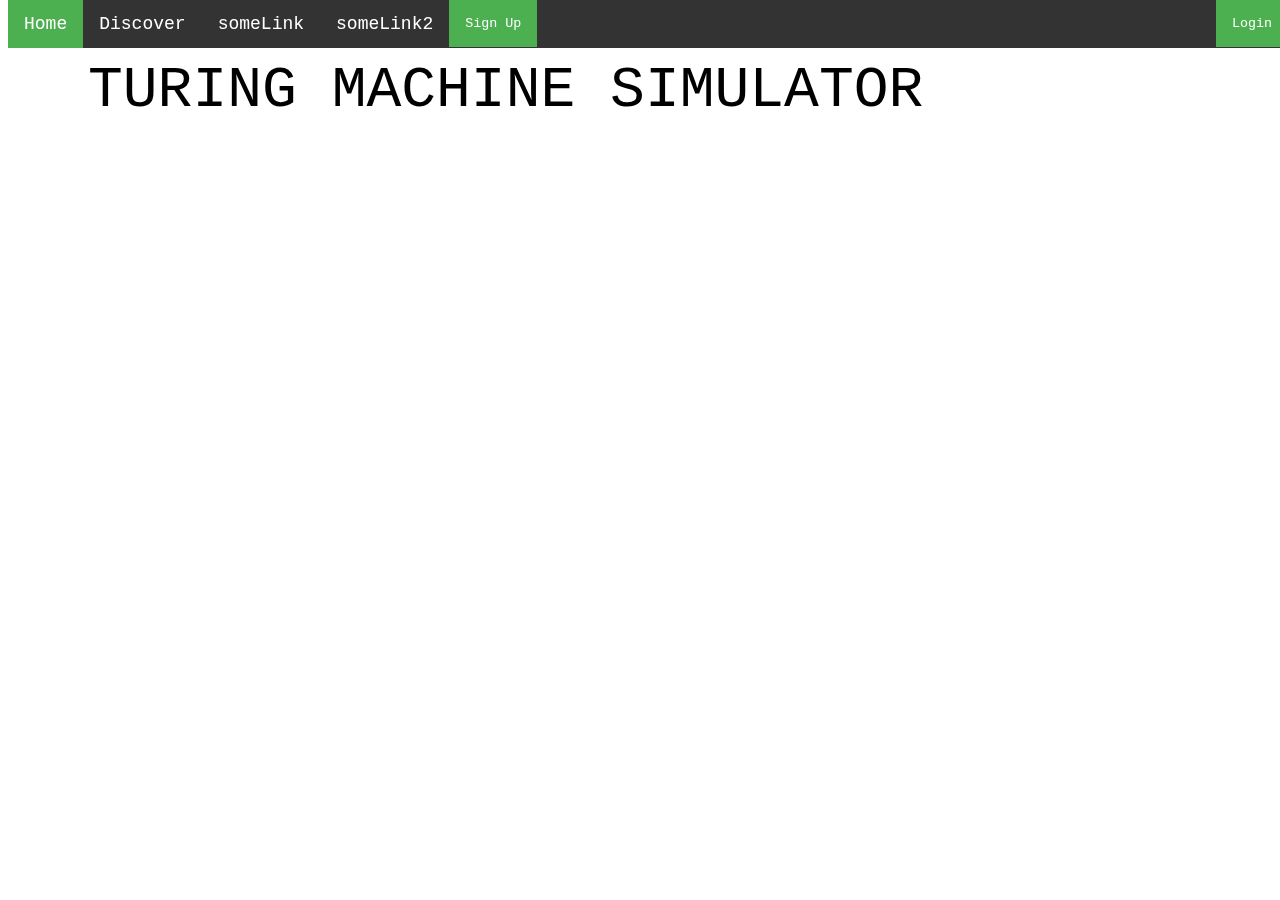
==== index.html @ 91dc7895 "Added sign up button" ====
<!DOCTYPE html>
<!-- Used w3Schools -->
<html>
<title>
  Turing Machine Simulator
</title>
<head>
  <link rel="stylesheet" type="text/css" href="mainstyle.css">
  <script src="https://ajax.googleapis.com/ajax/libs/jquery/3.1.1/jquery.min.js"></script>
</head>
<body>
  <span class="title-tms">TURING MACHINE SIMULATOR</span>

  <div class="nav-bar">
    <ul>
      <li><a class="active" href="#home">Home</a></li>
      <li><a href="sqlCheck.php">Discover</a></li>
      <li><a href="#someLink">someLink</a></li>
      <li><a href="#someLink2">someLink2</a></li>
      <span class="loginbutton"><li><button onclick="document.getElementById('id01').style.display='block'" class="loginbutton">Login</button></li></span>
      <span class="signupbutton"><li><button onclick="document.getElementById('id02').style.display='block'" style="width:auto;">Sign Up</button></li></span>
    </ul>
  </div>

<!-- Log in button -->
<div id="id01" class="modal">

  <form class="modal-content animate" action="/login.php">
    <div class="imgcontainer">
      <span onclick="document.getElementById('id01').style.display='none'" class="close" title="Close Modal">&times;</span>
      <img src="img_avatar2.png" alt="Avatar" class="avatar">
    </div>

    <div class="container">



      <label><b>Username</b></label>
      <input type="text" placeholder="Enter Username" name="uname" required>

      <label><b>Password</b></label>
      <input type="password" placeholder="Enter Password" name="psw" required>

      <button type="submit">Login</button>
      <input type="checkbox" checked="checked"> Remember me
    </div>

    <div class="container" style="background-color:#f1f1f1">
      <button type="button" onclick="document.getElementById('id01').style.display='none'" class="cancelbtn">Cancel</button>
      <span class="psw">Forgot <a href="#">password?</a></span>
    </div>
  </form>
</div>

<script>
// Get the modal
var modal = document.getElementById('id01');

// When the user clicks anywhere outside of the modal, close it
window.onclick = function(event) {
    if (event.target == modal) {
        modal.style.display = "none";
    }
}
</script>
<!-- Sign up button -->


<div id="id02" class="modal">
  <span onclick="document.getElementById('id02').style.display='none'" class="closesignup" title="Close Modal">×</span>
  <form class="modal-content animate" action="/signup.php">
    <div class="container">
      <label><b>Email</b></label>
      <input type="text" placeholder="Enter Email" name="email" required>

      <label><b>Password</b></label>
      <input type="password" placeholder="Enter Password" name="psw" required>

      <label><b>Repeat Password</b></label>
      <input type="password" placeholder="Repeat Password" name="psw-repeat" required>
      <input type="checkbox" checked="checked"> Remember me
      <p>By creating an account you agree to our <a href="#">Terms & Privacy</a>.</p>

      <div class="clearfix">
        <button type="button" onclick="document.getElementById('id02').style.display='none'" class="cancelsignupbtn">Cancel</button>
        <button type="submit" class="signupbtn">Sign Up</button>
      </div>
    </div>
  </form>
</div>

<script>
// Get the modal
var modal = document.getElementById('id01');
var modal2 = document.getElementById('id02');

// When the user clicks anywhere outside of the modal, close it
window.onclick = function(event) {
  if (event.target == modal) {
    modal.style.display = "none";
  }
}
window.onclick = function(event) {
    if (event.target == modal2) {
        modal2.style.display = "none";
    }
}
</script>

</body>
</html>
---- mainstyle.css ----
body {
  font-family: "Courier New", "Courier", "monospace";
  font-size: 18px;
}

.title-tms {
  position: fixed;
  text-align: center;
  font-size: 58px;
  padding: 50px 30px 50px 80px;
}


.nav-bar ul {
    position: fixed;
    top: 0;
    width: 100%;
    list-style-type: none;
    margin: 0;
    padding: 0;
    overflow: hidden;
    background-color: #333;
}

.nav-bar li {
  float: left;
}

li a {
    display: block;
    color: white;
    text-align: center;
    padding: 14px 16px;
    text-decoration: none;
}

.loginbutton li{
  width: auto;
  float: right;
}
li a:hover:not(.active) {
    background-color: #111;
}

li a.active {
    background-color: #4CAF50;
}

/* Full-width input fields */
input[type=text], input[type=password] {
    width: 100%;
    padding: 12px 20px;
    margin: 8px 0;
    display: inline-block;
    border: 1px solid #ccc;
    box-sizing: border-box;
}

/* Set a style for all buttons */
button {
    font-family: "Courier New", "Courier", "monospace";
    background-color: #4CAF50;
    color: white;
    padding: 16px 16px;
    /*margin: 8px 0;*/
    border: none;
    cursor: pointer;
    width: 100%;
}


/* Extra styles for the cancel button */
.cancelbtn {
    width: auto;
    padding: 10px 18px;
    background-color: #f44336;
}

/* Center the image and position the close button */
.imgcontainer {
    text-align: center;
    margin: 24px 0 12px 0;
    position: relative;
}

img.avatar {
    width: 40%;
    border-radius: 50%;
}

.container {
    padding: 16px;
}

span.psw {
    float: right;
    padding-top: 16px;
}

/* The Modal (background) */
.modal {
    display: none; /* Hidden by default */
    position: fixed; /* Stay in place */
    z-index: 1; /* Sit on top */
    left: 0;
    top: 0;
    width: 100%; /* Full width */
    height: 100%; /* Full height */
    overflow: auto; /* Enable scroll if needed */
    background-color: rgb(0,0,0); /* Fallback color */
    background-color: rgba(0,0,0,0.4); /* Black w/ opacity */
    padding-top: 60px;
}

/* Modal Content/Box */
.modal-content {
    background-color: #fefefe;
    margin: 5% auto 15% auto; /* 5% from the top, 15% from the bottom and centered */
    border: 1px solid #888;
    width: 80%; /* Could be more or less, depending on screen size */
}

/* The Close Button (x) */
.close {
    position: absolute;
    right: 25px;
    top: 0;
    color: #000;
    font-size: 35px;
    font-weight: bold;
}

.close:hover,
.close:focus {
    color: red;
    cursor: pointer;
}

/* Add Zoom Animation */
.animate {
    -webkit-animation: animatezoom 0.6s;
    animation: animatezoom 0.6s
}

@-webkit-keyframes animatezoom {
    from {-webkit-transform: scale(0)}
    to {-webkit-transform: scale(1)}
}

@keyframes animatezoom {
    from {transform: scale(0)}
    to {transform: scale(1)}
}

/* Change styles for span and cancel button on extra small screens */
@media screen and (max-width: 300px) {
    span.psw {
       display: block;
       float: none;
    }
    .cancelbtn {
       width: 100%;
    }
}
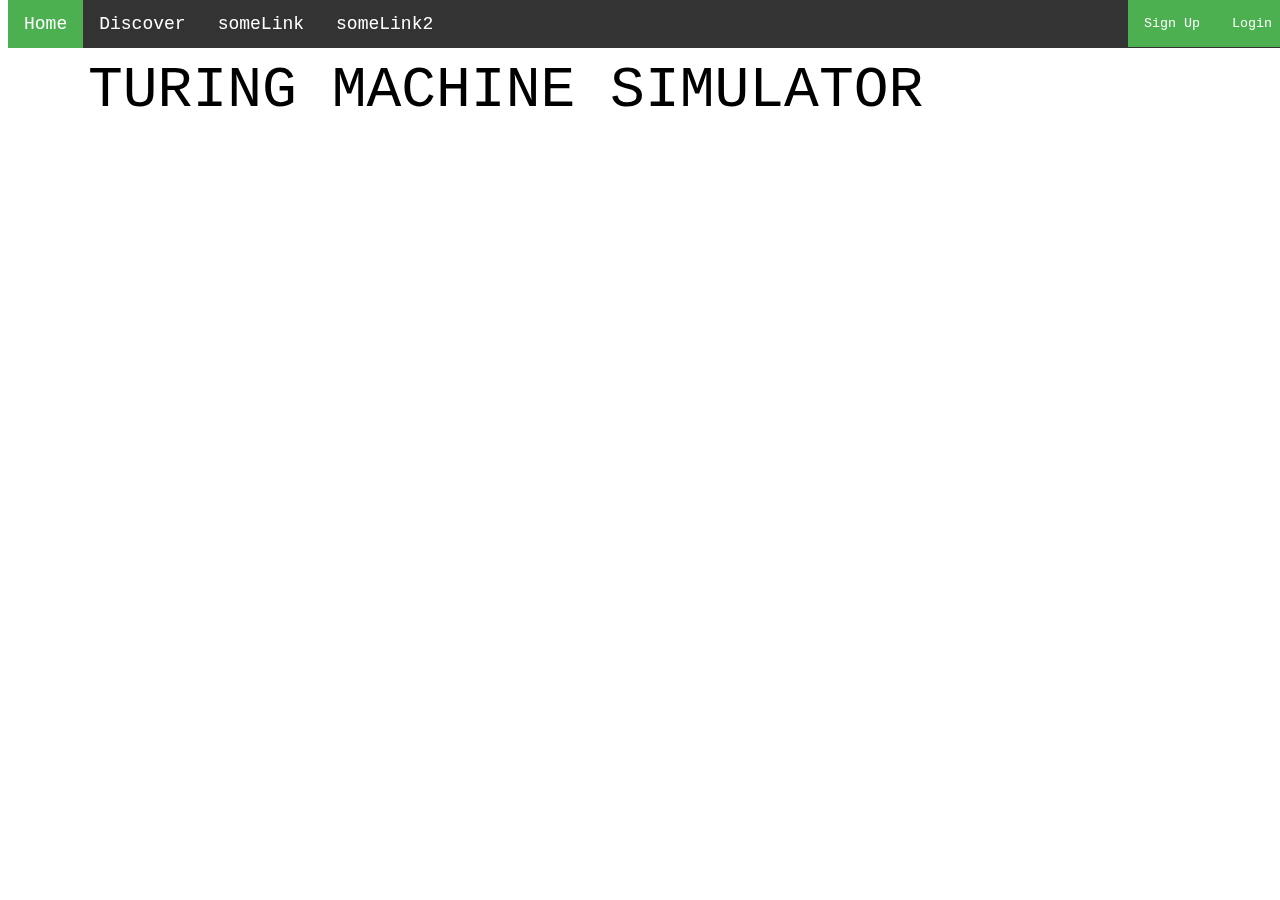
==== commit c510a5c8: "Fixed login button link" ====
--- a/index.html
+++ b/index.html
@@ -68,7 +68,7 @@
 
 <div id="id02" class="modal">
   <span onclick="document.getElementById('id02').style.display='none'" class="closesignup" title="Close Modal">×</span>
-  <form class="modal-content animate" action="/signup.php">
+  <form class="modal-content animate" action="/testPSWD.php">
     <div class="container">
       <label><b>Email</b></label>
       <input type="text" placeholder="Enter Email" name="email" required>
--- a/mainstyle.css
+++ b/mainstyle.css
@@ -35,6 +35,10 @@
 }
 
 .loginbutton li{
+  width: auto;
+  float: right;
+}
+.signupbutton li{
   width: auto;
   float: right;
 }
@@ -142,6 +146,47 @@
     animation: animatezoom 0.6s
 }
 
+/* Extra styles for the cancel button */
+.cancelsignupbtn {
+    padding: 14px 20px;
+    background-color: #f44336;
+}
+
+/* Float cancel and signup buttons and add an equal width */
+.cancelsignupbtn,.signupbtn {float:left;width:50%}
+
+/* The Close Button (x) */
+.closesignup {
+   position: absolute;
+   right: 150px;
+   top: 125px;
+   color: #000;
+   font-size: 35px;
+   font-weight: bold;
+  /*
+    position: absolute;
+    right: 35px;
+    top: 15px;
+    color: #000;
+    font-size: 40px;
+    font-weight: bold; */
+}
+
+.closesignup:hover,
+.closesignup:focus {
+    color: red;
+    cursor: pointer;
+}
+
+/* Clear floats */
+.clearfix::after {
+    content: "";
+    clear: both;
+    display: table;
+}
+
+
+
 @-webkit-keyframes animatezoom {
     from {-webkit-transform: scale(0)}
     to {-webkit-transform: scale(1)}
@@ -152,13 +197,13 @@
     to {transform: scale(1)}
 }
 
-/* Change styles for span and cancel button on extra small screens */
+/* Change styles for span, cancel and signup button on extra small screens */
 @media screen and (max-width: 300px) {
     span.psw {
        display: block;
        float: none;
     }
-    .cancelbtn {
+    .cancelbtn, .signupbtn {
        width: 100%;
     }
 }
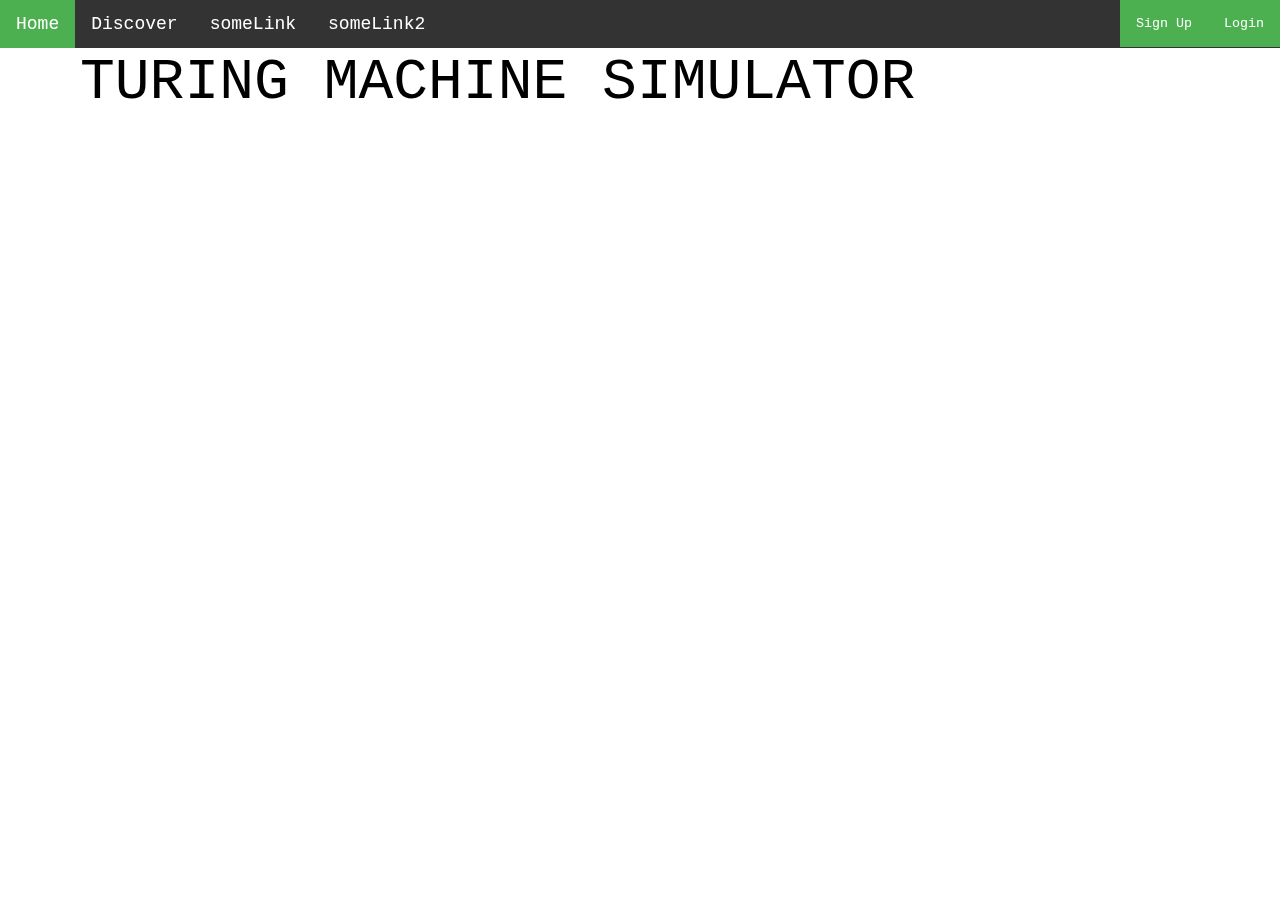
==== commit 73345216: "Add username field to sign up" ====
--- a/index.html
+++ b/index.html
@@ -68,8 +68,10 @@
 
 <div id="id02" class="modal">
   <span onclick="document.getElementById('id02').style.display='none'" class="closesignup" title="Close Modal">×</span>
-  <form class="modal-content animate" action="/testPSWD.php">
+  <form class="modal-content animate" action="/signup.php">
     <div class="container">
+      <label><b>Username</b></label>
+      <input type="text" placeholder="Enter Username" name="uname" required>
       <label><b>Email</b></label>
       <input type="text" placeholder="Enter Email" name="email" required>
 
@@ -91,19 +93,21 @@
 
 <script>
 // Get the modal
-var modal = document.getElementById('id01');
+var modal1 = document.getElementById('id01');
 var modal2 = document.getElementById('id02');
 
 // When the user clicks anywhere outside of the modal, close it
+
 window.onclick = function(event) {
-  if (event.target == modal) {
-    modal.style.display = "none";
+  if (event.target == modal2) {
+    modal2.style.display = "none";
   }
 }
+
 window.onclick = function(event) {
-    if (event.target == modal2) {
-        modal2.style.display = "none";
-    }
+  if (event.target == modal1) {
+    modal1.style.display = "none";
+  }
 }
 </script>
 
--- a/mainstyle.css
+++ b/mainstyle.css
@@ -1,6 +1,8 @@
 body {
   font-family: "Courier New", "Courier", "monospace";
   font-size: 18px;
+  margin: 0;
+  padding: 0;
 }
 
 .title-tms {
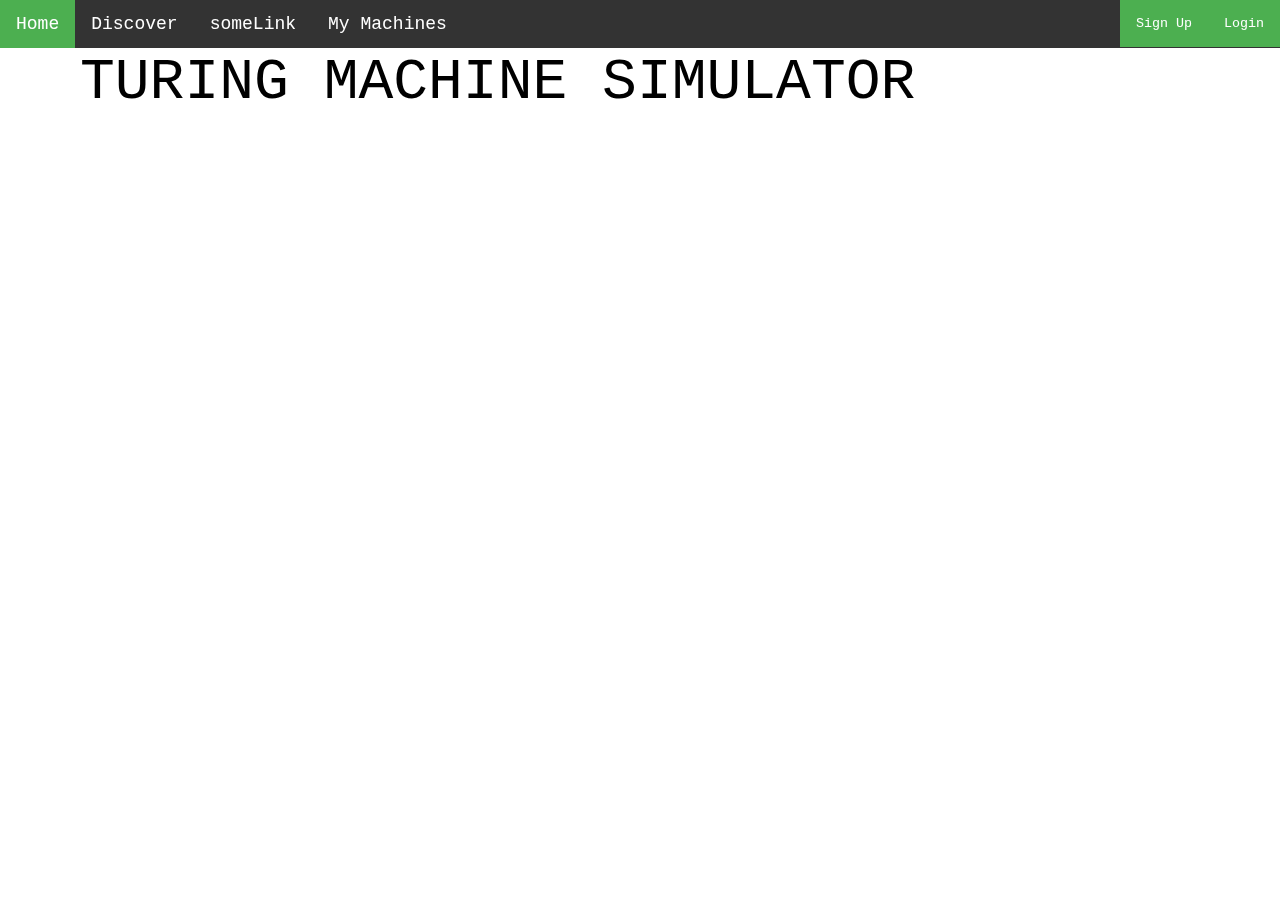
==== commit 5b238f08: "my machine links added" ====
--- a/index.html
+++ b/index.html
@@ -16,7 +16,7 @@
       <li><a class="active" href="#home">Home</a></li>
       <li><a href="sqlCheck.php">Discover</a></li>
       <li><a href="#someLink">someLink</a></li>
-      <li><a href="#someLink2">someLink2</a></li>
+      <li><a href="myMachines.php">My Machines</a></li>
       <span class="loginbutton"><li><button onclick="document.getElementById('id01').style.display='block'" class="loginbutton">Login</button></li></span>
       <span class="signupbutton"><li><button onclick="document.getElementById('id02').style.display='block'" style="width:auto;">Sign Up</button></li></span>
     </ul>
@@ -25,7 +25,7 @@
 <!-- Log in button -->
 <div id="id01" class="modal">
 
-  <form class="modal-content animate" action="/login.php">
+  <form class="modal-content animate" action="login.php" method = "post">
     <div class="imgcontainer">
       <span onclick="document.getElementById('id01').style.display='none'" class="close" title="Close Modal">&times;</span>
       <img src="img_avatar2.png" alt="Avatar" class="avatar">
@@ -47,7 +47,7 @@
 
     <div class="container" style="background-color:#f1f1f1">
       <button type="button" onclick="document.getElementById('id01').style.display='none'" class="cancelbtn">Cancel</button>
-      <span class="psw">Forgot <a href="#">password?</a></span>
+      <span class="psw">Forgot <a href="forgotPSWD.php">password?</a></span>
     </div>
   </form>
 </div>
@@ -68,7 +68,7 @@
 
 <div id="id02" class="modal">
   <span onclick="document.getElementById('id02').style.display='none'" class="closesignup" title="Close Modal">×</span>
-  <form class="modal-content animate" action="/signup.php">
+  <form class="modal-content animate" action="signup.php" method = "post">
     <div class="container">
       <label><b>Username</b></label>
       <input type="text" placeholder="Enter Username" name="uname" required>
